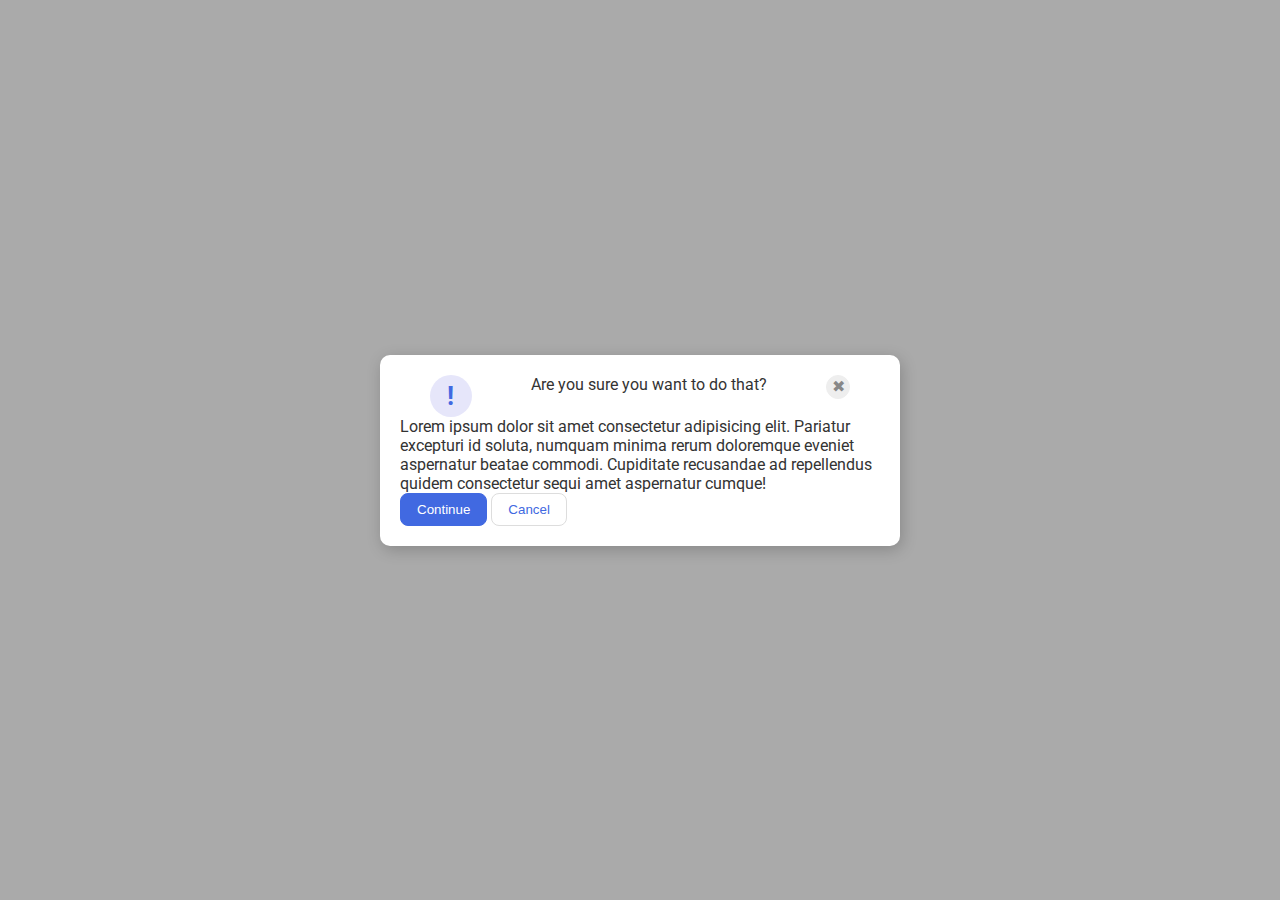
==== flex/05-flex-modal/index.html @ 765392ff "Update index.html" ====
<!DOCTYPE html>
<html lang="en">
  <head>
    <meta charset="UTF-8">
    <meta http-equiv="X-UA-Compatible" content="IE=edge">
    <meta name="viewport" content="width=device-width, initial-scale=1.0">
    <link rel="stylesheet" href="style.css">
    <title>Modal</title>
  </head>
  <body>
    <div class="modal"> <div class="header">
      <div class="icon">!</div>
     Are you sure you want to do that?
      <button class="close-button">✖</button></div>
      <div class="text">Lorem ipsum dolor sit amet consectetur adipisicing elit. Pariatur excepturi id soluta, numquam minima rerum doloremque eveniet aspernatur beatae commodi. Cupiditate recusandae ad repellendus quidem consectetur sequi amet aspernatur cumque!</div>
      <button class="continue">Continue</button>
      <button class="cancel">Cancel</button>
    </div>
  </body>
</html>
---- flex/05-flex-modal/style.css ----
@import url('https://fonts.googleapis.com/css2?family=Roboto:wght@400;700&display=swap');

html, body {
  height: 100%;
}

body {
  font-family: Roboto, sans-serif;
  margin: 0;
  background: #aaa;
  color: #333;
  /* I'll give you this one for free lol */
  display: flex;
  align-items: center;
  justify-content: center;
}

.modal {
  background: white;
  width: 480px;
  border-radius: 10px;
  box-shadow: 2px 4px 16px rgba(0,0,0,.2);
  padding: 20px;
}

.header {
  display: flex;
  justify-content: space-around;
}

.icon {
  color: royalblue;
  font-size: 26px;
  font-weight: 700;
  background: lavender;
  width: 42px;
  height: 42px;
  border-radius: 50%;
  display: flex;
  align-items: center;
  justify-content: center;
}

.close-button {
  background: #eee;
  border-radius: 50%;
  color: #888;
  font-weight: 400;
  font-size: 16px;
  height: 24px;
  width: 24px;
  display: flex;
  align-items: center;
  justify-content: center;
  border: 1px solid #eee;
  padding: 0;
}

button {
  cursor: pointer;
  padding: 8px 16px;
  border-radius: 8px;
}

button.continue {
  background: royalblue;
  border: 1px solid royalblue;
  color: white;
}

button.cancel {
  background: white;
  border: 1px solid #ddd;
  color: royalblue;
}
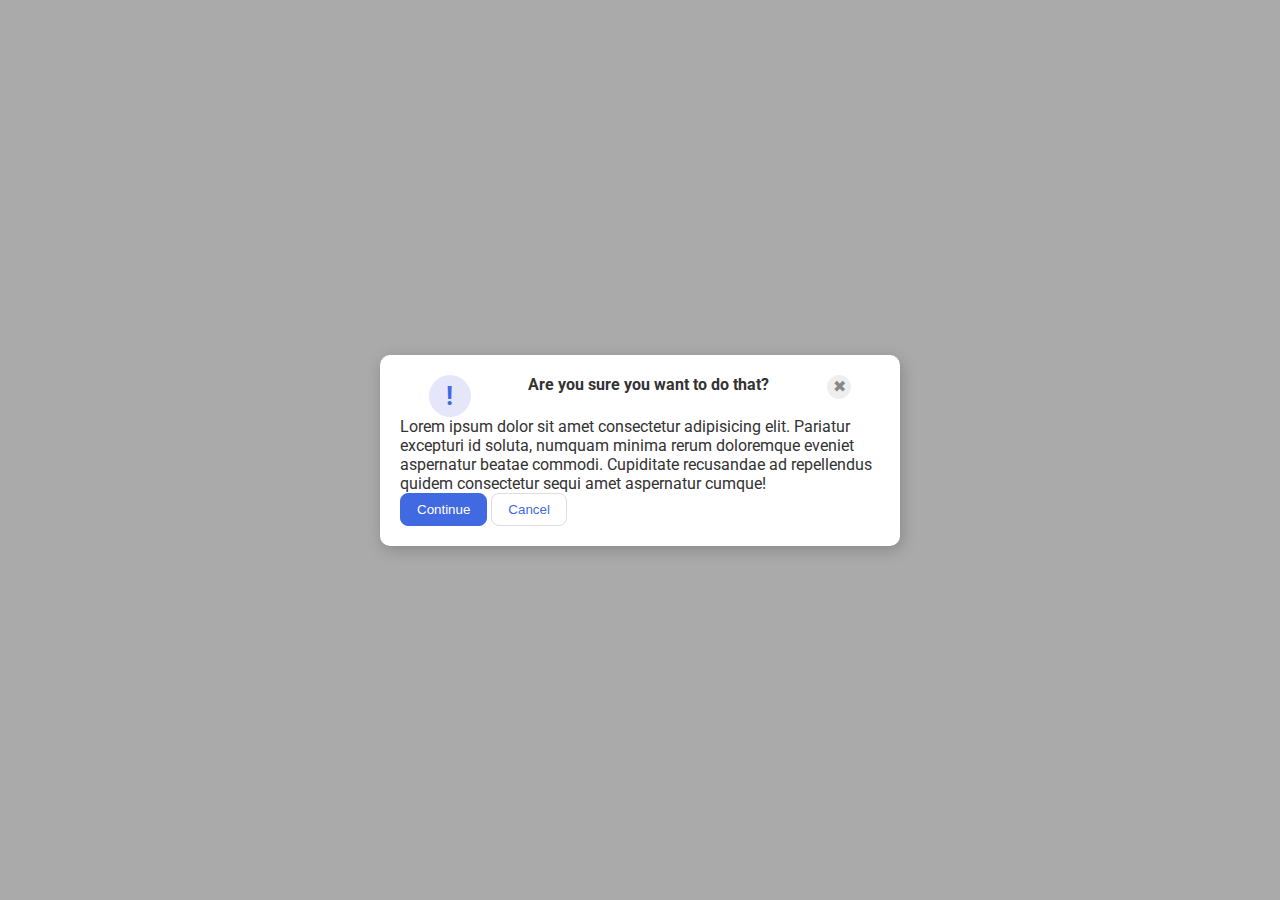
==== commit 6a8e1d40: "Update index.html" ====
--- a/flex/05-flex-modal/index.html
+++ b/flex/05-flex-modal/index.html
@@ -10,7 +10,7 @@
   <body>
     <div class="modal"> <div class="header">
       <div class="icon">!</div>
-     Are you sure you want to do that?
+     <b>Are you sure you want to do that?</b>
       <button class="close-button">✖</button></div>
       <div class="text">Lorem ipsum dolor sit amet consectetur adipisicing elit. Pariatur excepturi id soluta, numquam minima rerum doloremque eveniet aspernatur beatae commodi. Cupiditate recusandae ad repellendus quidem consectetur sequi amet aspernatur cumque!</div>
       <button class="continue">Continue</button>
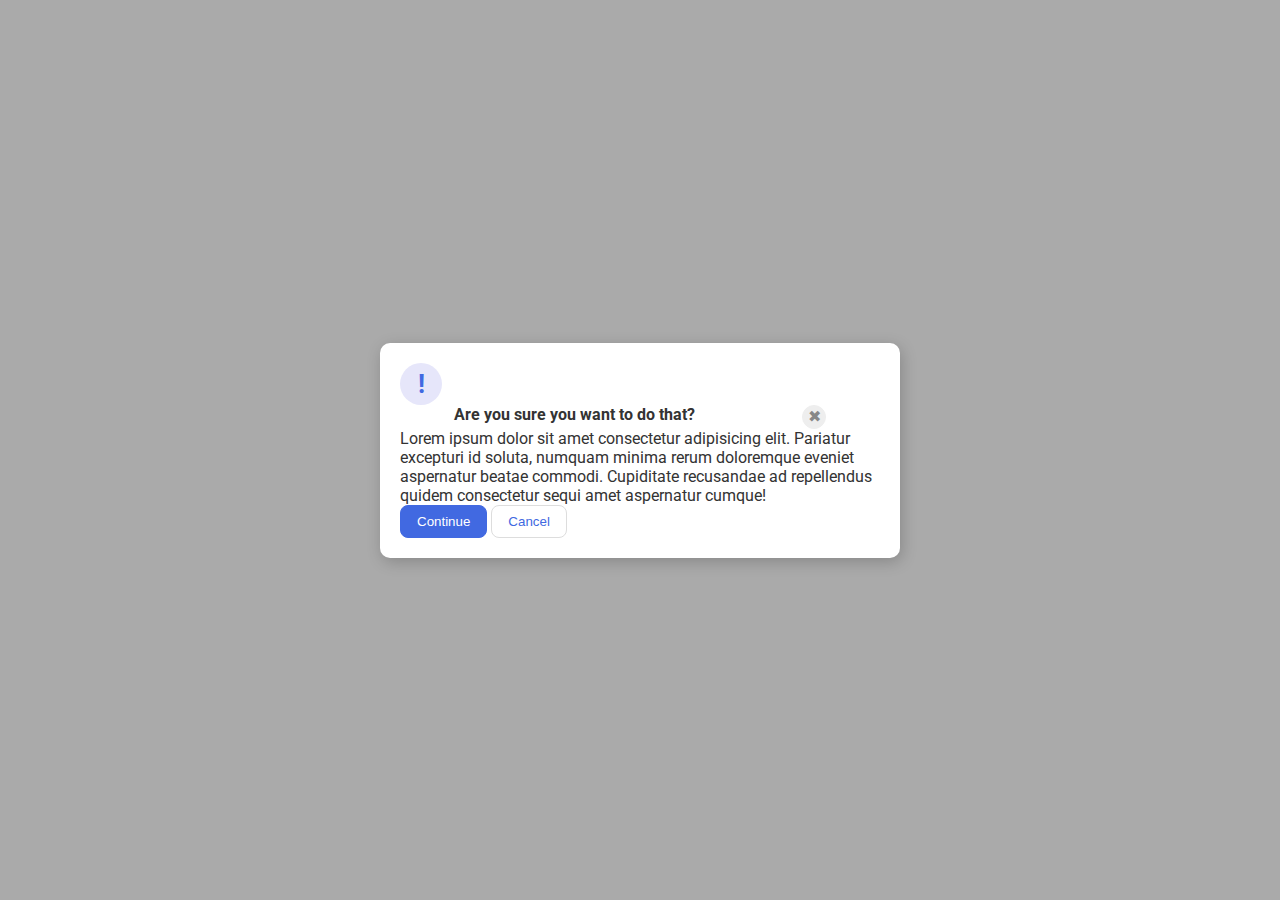
==== commit a0fb5676: "Update index.html" ====
--- a/flex/05-flex-modal/index.html
+++ b/flex/05-flex-modal/index.html
@@ -8,13 +8,16 @@
     <title>Modal</title>
   </head>
   <body>
-    <div class="modal"> <div class="header">
+    <div class="modal"> 
       <div class="icon">!</div>
+      <div class="content">
+      <div class="header">
      <b>Are you sure you want to do that?</b>
       <button class="close-button">✖</button></div>
       <div class="text">Lorem ipsum dolor sit amet consectetur adipisicing elit. Pariatur excepturi id soluta, numquam minima rerum doloremque eveniet aspernatur beatae commodi. Cupiditate recusandae ad repellendus quidem consectetur sequi amet aspernatur cumque!</div>
       <button class="continue">Continue</button>
       <button class="cancel">Cancel</button>
+      </div>
     </div>
   </body>
 </html>
--- a/flex/05-flex-modal/style.css
+++ b/flex/05-flex-modal/style.css
@@ -26,6 +26,7 @@
 .header {
   display: flex;
   justify-content: space-around;
+  align-content: flex-start;
 }
 
 .icon {
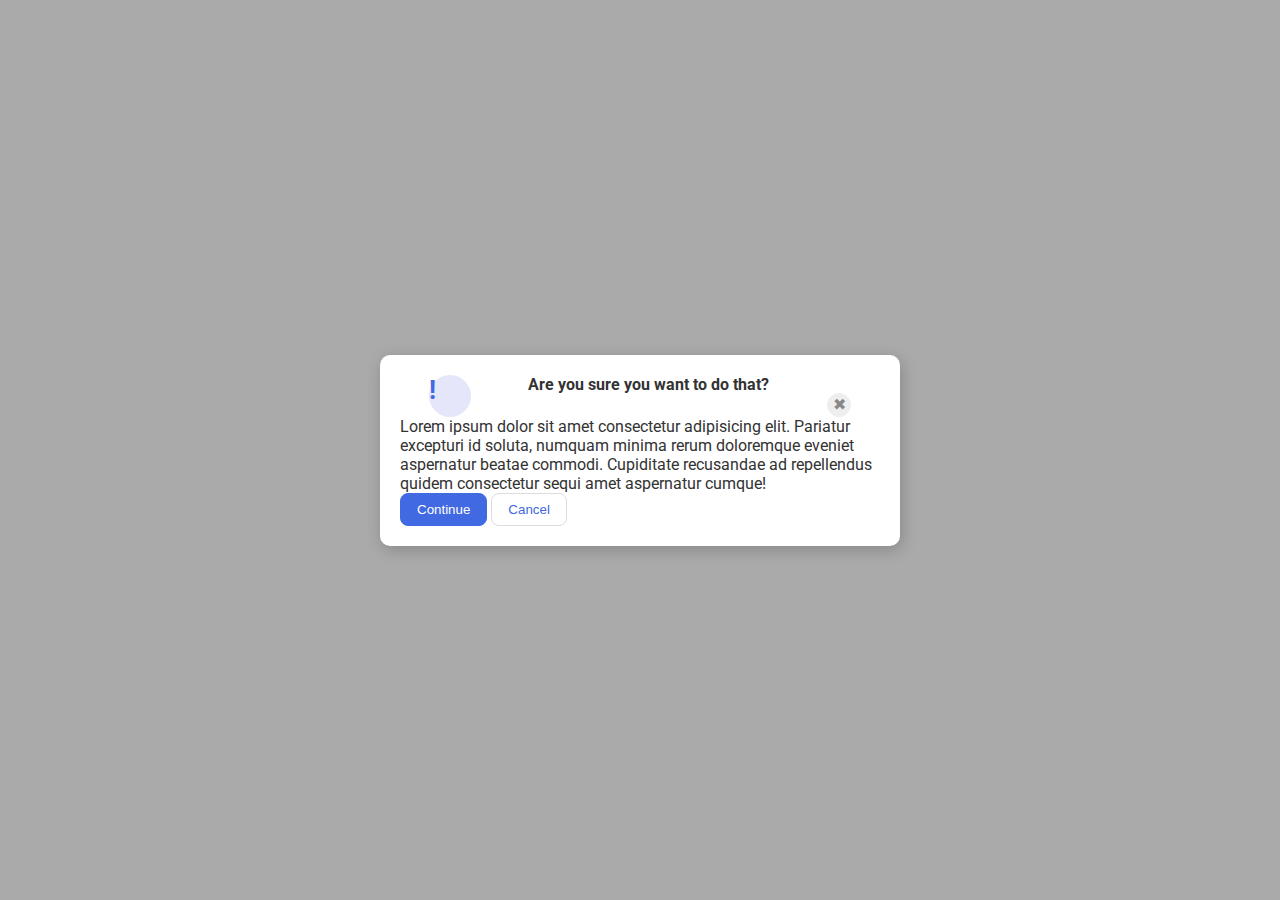
==== commit 86ee5bc2: "Update index.html" ====
--- a/flex/05-flex-modal/index.html
+++ b/flex/05-flex-modal/index.html
@@ -9,9 +9,9 @@
   </head>
   <body>
     <div class="modal"> 
-      <div class="icon">!</div>
+   
       <div class="content">
-      <div class="header">
+      <div class="header">   <div class="icon">!</div>
      <b>Are you sure you want to do that?</b>
       <button class="close-button">✖</button></div>
       <div class="text">Lorem ipsum dolor sit amet consectetur adipisicing elit. Pariatur excepturi id soluta, numquam minima rerum doloremque eveniet aspernatur beatae commodi. Cupiditate recusandae ad repellendus quidem consectetur sequi amet aspernatur cumque!</div>
--- a/flex/05-flex-modal/style.css
+++ b/flex/05-flex-modal/style.css
@@ -16,6 +16,7 @@
 }
 
 .modal {
+  display: flex;
   background: white;
   width: 480px;
   border-radius: 10px;
@@ -37,9 +38,7 @@
   width: 42px;
   height: 42px;
   border-radius: 50%;
-  display: flex;
-  align-items: center;
-  justify-content: center;
+align-self: flex-start;
 }
 
 .close-button {
@@ -50,9 +49,7 @@
   font-size: 16px;
   height: 24px;
   width: 24px;
-  display: flex;
-  align-items: center;
-  justify-content: center;
+align-self: flex-end;
   border: 1px solid #eee;
   padding: 0;
 }
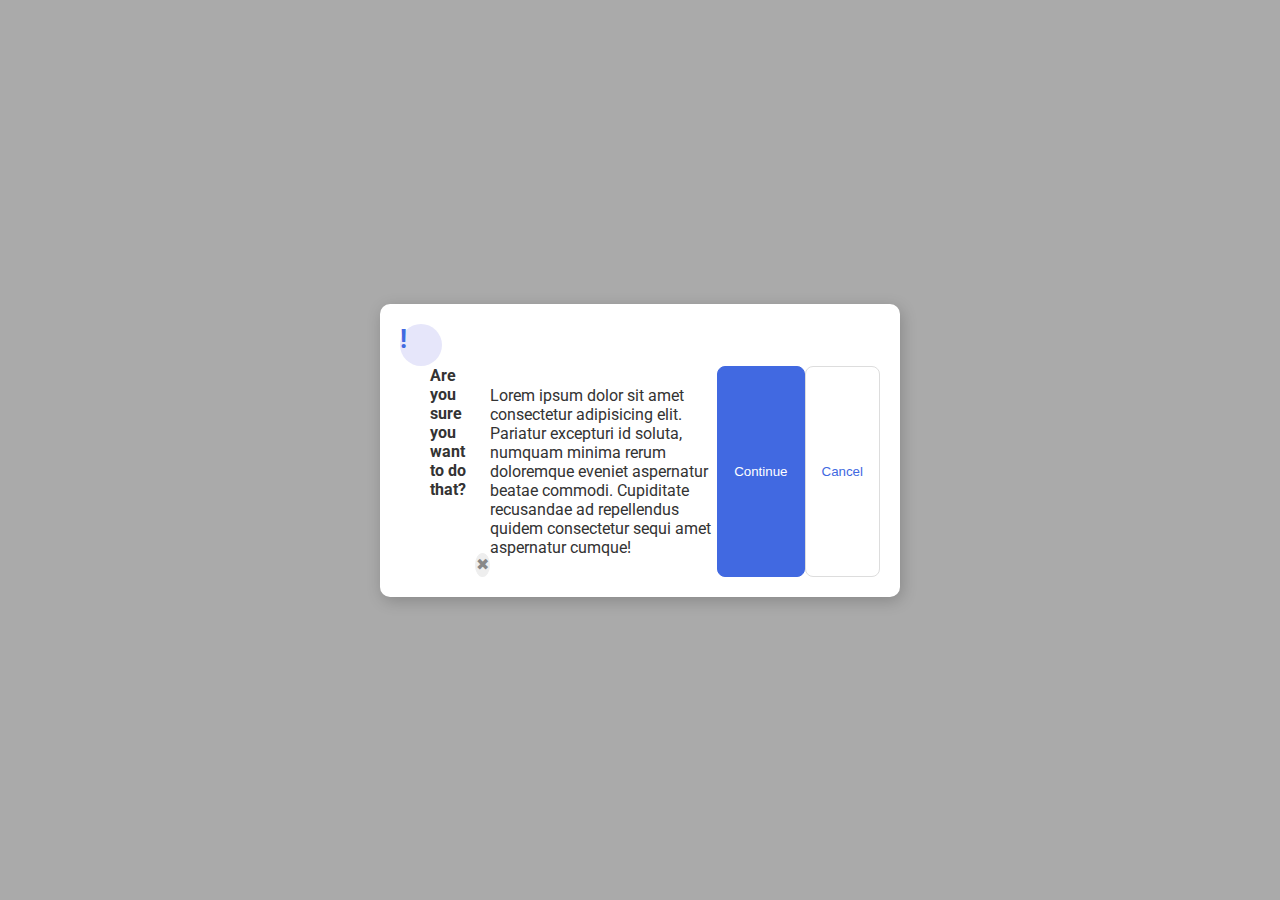
==== commit b5650879: "Update index.html" ====
--- a/flex/05-flex-modal/index.html
+++ b/flex/05-flex-modal/index.html
@@ -9,9 +9,9 @@
   </head>
   <body>
     <div class="modal"> 
-   
+   <div class="icon">!</div>
       <div class="content">
-      <div class="header">   <div class="icon">!</div>
+      <div class="header">   
      <b>Are you sure you want to do that?</b>
       <button class="close-button">✖</button></div>
       <div class="text">Lorem ipsum dolor sit amet consectetur adipisicing elit. Pariatur excepturi id soluta, numquam minima rerum doloremque eveniet aspernatur beatae commodi. Cupiditate recusandae ad repellendus quidem consectetur sequi amet aspernatur cumque!</div>
--- a/flex/05-flex-modal/style.css
+++ b/flex/05-flex-modal/style.css
@@ -16,12 +16,16 @@
 }
 
 .modal {
-  display: flex;
   background: white;
   width: 480px;
   border-radius: 10px;
   box-shadow: 2px 4px 16px rgba(0,0,0,.2);
   padding: 20px;
+}
+
+.content {
+  display: flex;
+  margin-left: 30px;
 }
 
 .header {
@@ -38,7 +42,6 @@
   width: 42px;
   height: 42px;
   border-radius: 50%;
-align-self: flex-start;
 }
 
 .close-button {
@@ -52,6 +55,11 @@
 align-self: flex-end;
   border: 1px solid #eee;
   padding: 0;
+}
+
+.text {
+  margin-top: 20px;
+  margin-bottom: 20px;
 }
 
 button {
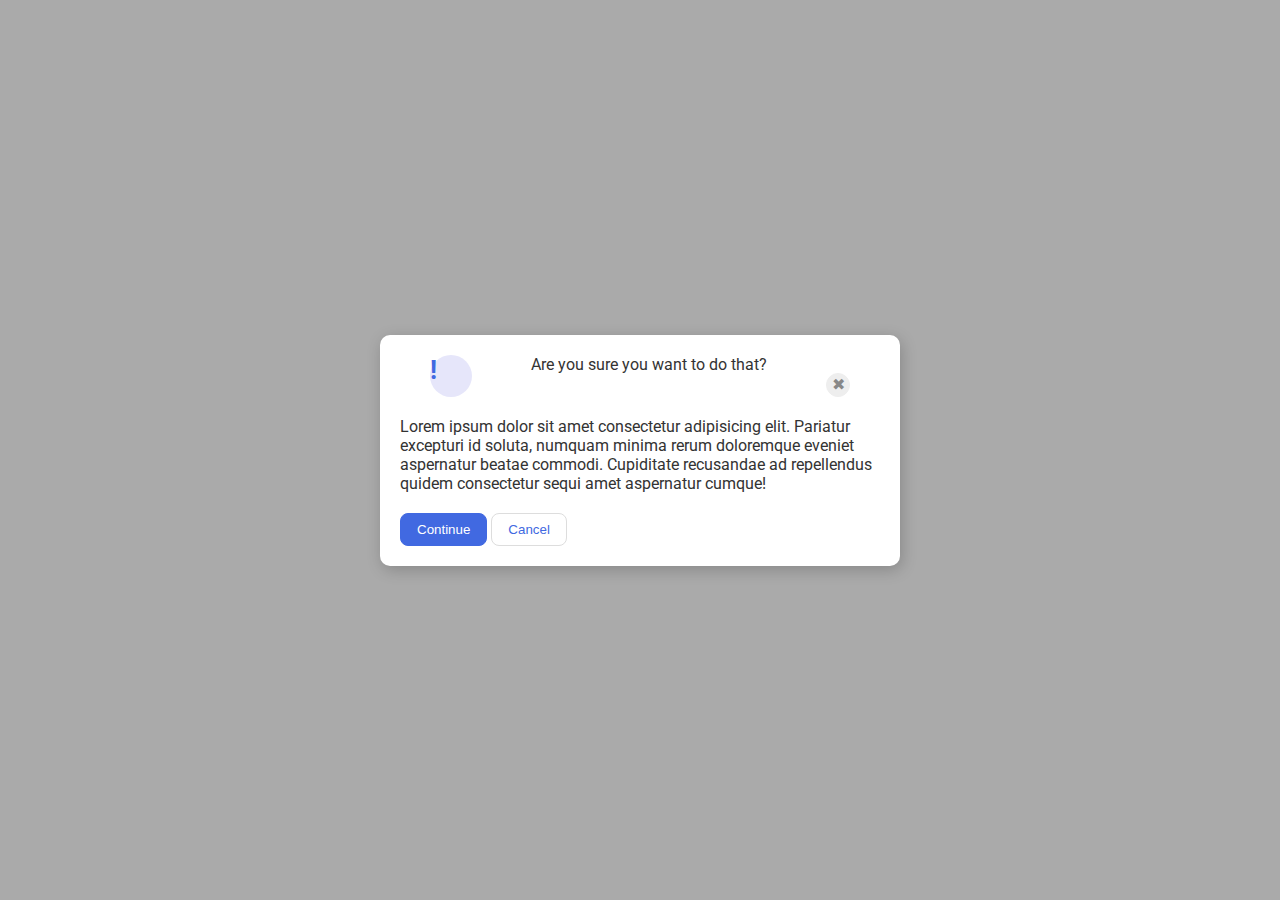
==== commit f5396753: "Update index.html" ====
--- a/flex/05-flex-modal/index.html
+++ b/flex/05-flex-modal/index.html
@@ -8,16 +8,13 @@
     <title>Modal</title>
   </head>
   <body>
-    <div class="modal"> 
-   <div class="icon">!</div>
-      <div class="content">
-      <div class="header">   
-     <b>Are you sure you want to do that?</b>
+    <div class="modal"> <div class="header">
+      <div class="icon">!</div>
+     Are you sure you want to do that?
       <button class="close-button">✖</button></div>
       <div class="text">Lorem ipsum dolor sit amet consectetur adipisicing elit. Pariatur excepturi id soluta, numquam minima rerum doloremque eveniet aspernatur beatae commodi. Cupiditate recusandae ad repellendus quidem consectetur sequi amet aspernatur cumque!</div>
       <button class="continue">Continue</button>
       <button class="cancel">Cancel</button>
-      </div>
     </div>
   </body>
 </html>
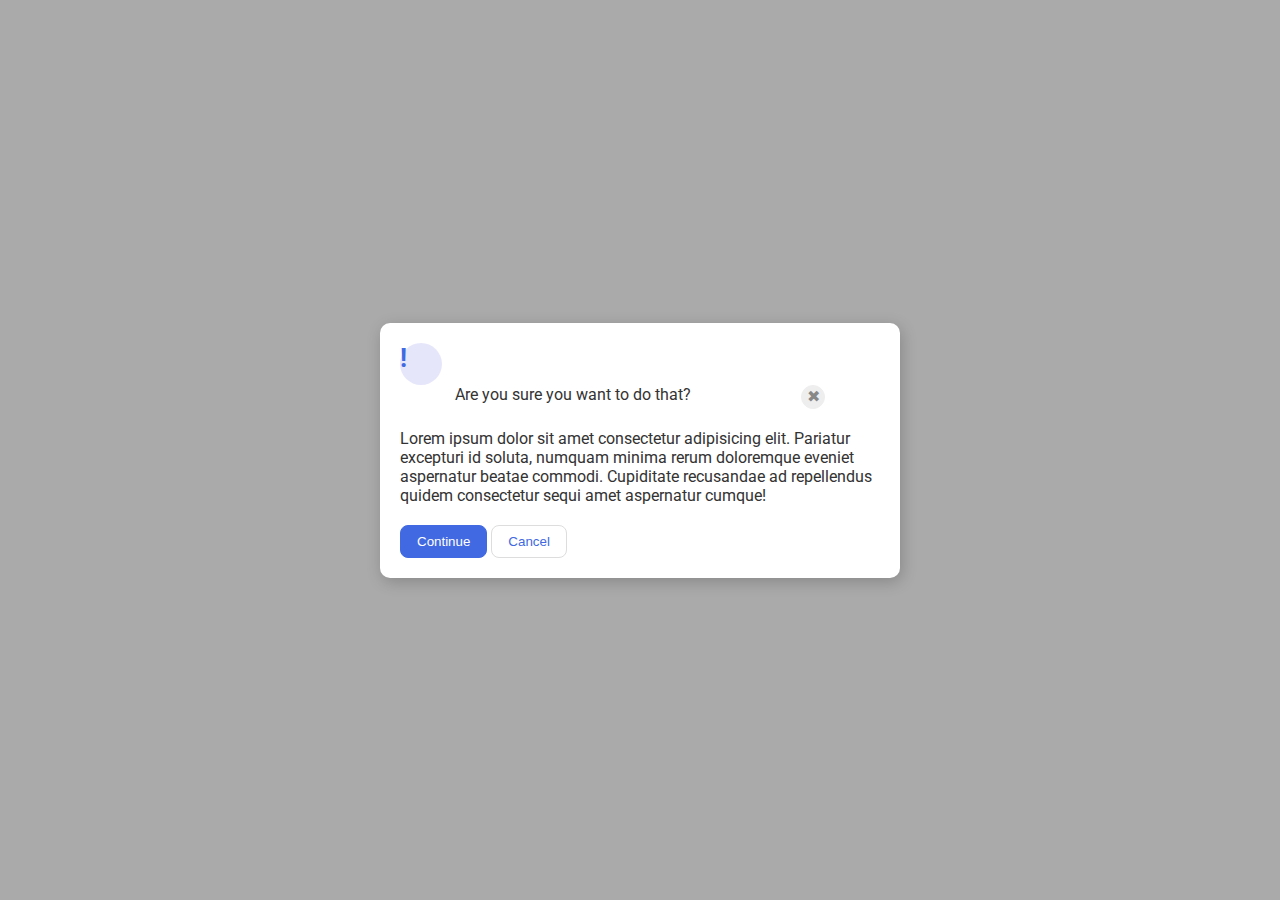
==== commit c9f69dc4: "Update index.html" ====
--- a/flex/05-flex-modal/index.html
+++ b/flex/05-flex-modal/index.html
@@ -8,9 +8,9 @@
     <title>Modal</title>
   </head>
   <body>
-    <div class="modal"> <div class="header">
+    <div class="modal">
       <div class="icon">!</div>
-     Are you sure you want to do that?
+      <div class="header">Are you sure you want to do that?
       <button class="close-button">✖</button></div>
       <div class="text">Lorem ipsum dolor sit amet consectetur adipisicing elit. Pariatur excepturi id soluta, numquam minima rerum doloremque eveniet aspernatur beatae commodi. Cupiditate recusandae ad repellendus quidem consectetur sequi amet aspernatur cumque!</div>
       <button class="continue">Continue</button>
